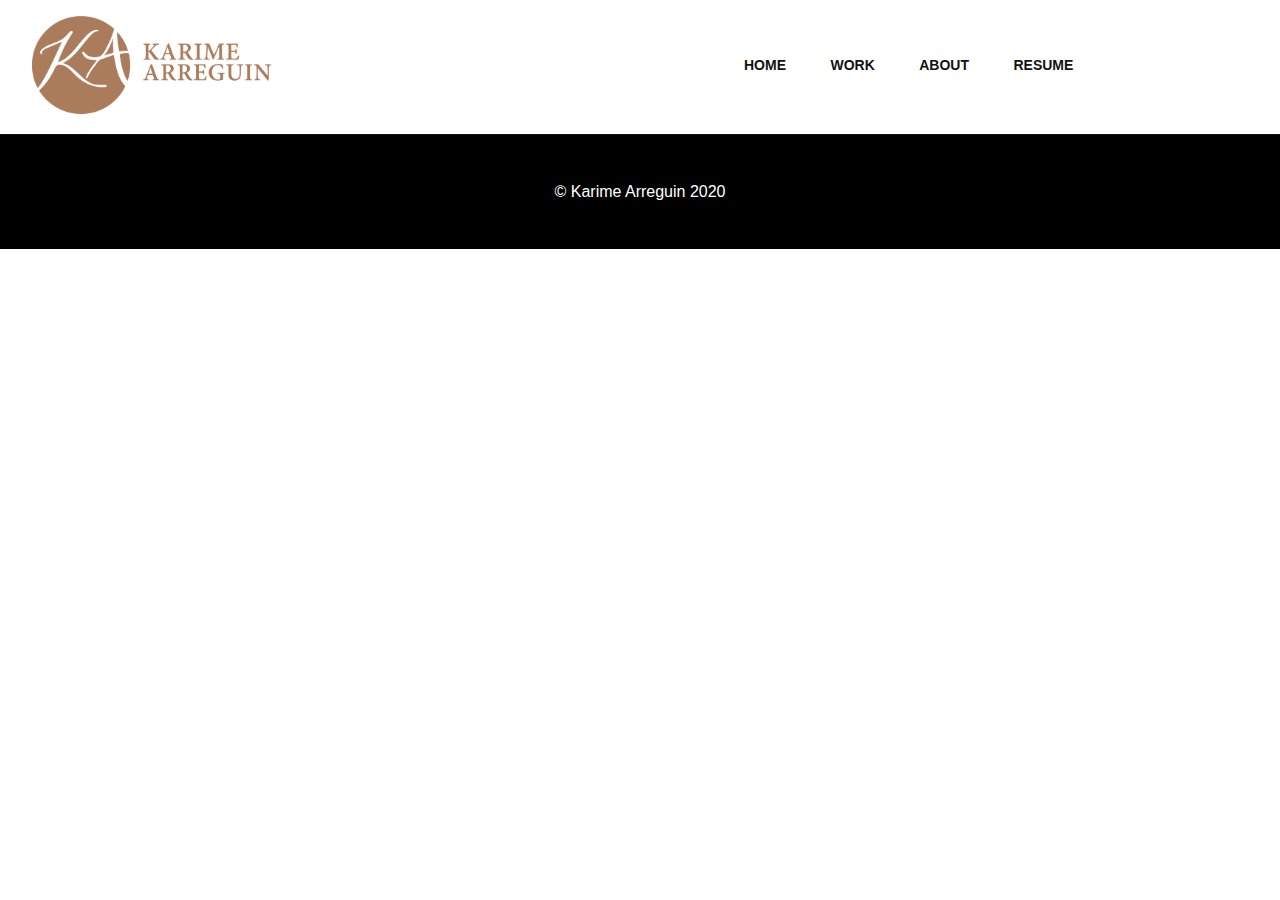
==== index.html @ 04e07664 "Update index.html" ====
<!doctype html>
    <head>
        <!--Karime Arreguin-->
        <!-- Date: 11/05/2020-->
        <meta charset="utf-8">
        <title>Karime Arreguin</title>
        <link rel="shortcut icon" type="image/png" href="images/logos/favicon.png">
        <link rel="stylesheet" href="styles.css">
    </head>
    <body>
        <header id="gridLogoNav">
            <a href="index.html"><img src="images/logos/kariLogo.png" alt="Karime Arreguin Logo" id="logoK"></a>
            <nav>
                <ul>
                    <li><a href="index.html">Home</a></li>
                    <li><a href="work.html">Work</a></li>
                    <li><a href="about.html">About</a></li>
                    <li><a href="resume.html">Resume</a></li>
                </ul>
            </nav>
        </header>
        <main>
        
        </main>
    </body>
    <footer>
        <p>&copy; Karime Arreguin 2020</p>
    </footer>
</html>
---- styles.css ----
#logoK { 
    width: 15em;
}

nav {
    background-color: #fff;
}

header{
    border-bottom: 1px solid #121212;
}
body{
    background-color: #fff;
    font-family: Arial, Helvetica, sans-serifs;
}

p, ul, a, img, body, footer, h1 {
    padding: 0;
    margin: 0 auto;
}

#gridLogoNav {
    display: grid;
    grid-template-columns: 55% 45%;
    padding-top: 1em;
    padding-bottom: 1em;
}

#logoK{
    padding-right: 25em;
}

nav a {
    text-decoration: none;
    text-transform: uppercase;
    padding-left: 40px;
    color: #121212;
    font-weight: bold;
}
nav li {
    display: inline;
    font-size: 14px;
}
nav ul {
    list-style-type: none;
    margin-top: 2.5em;
}

/** HOME PAGE **/

#hiSection{
    padding-left: 5em;
    padding-top: 2em;
    padding-bottom: 2em;
}

#hiSection h1{
    font-size: 2.5em;
}

#hiSection p{
    font-size: 1.5em;
    padding-top: .5em;
}

#homeGrid{
    display: grid;
    grid-template-columns: auto auto auto;
    align-content: center;
    justify-content: center;
    align-items: center;
} 

figcaption {
    text-align: center;
}

#homeGrid img{
    width: 80%; 
    padding: 0;
    margin: 0 auto;
    text-align: center;
    display: block;
    margin-left: auto;
    margin-right: auto;
    padding-bottom: 1em;
}

#homeGrid figcaption{
    padding-bottom: 1em;
}

/* ABOUT ME */
#gridAbout{
    display: grid;
    grid-template-columns: 40% 60%;
    padding-bottom: 2em;
}

#gridAbout img{
    width: 20em;
    float: right;
    display: flex;
    float: right;
    margin-right: 0;
    padding-right: 6em;
}

#gridAboutText{
    width: 35em;
    text-align: justify;
    line-height: 2;
}

#contactButton{
    text-decoration: none;
    color: #fff;
    background: #aa7c5b;
    padding: .75em 1.5em;

}

/* Headings */
.h1{
    padding-left: 5em;
    padding-top: 1em;
    padding-bottom: .5em;
}

/* WORK */

#workGrid{
    display: grid;
    grid-template-columns: 50% 50%;
}
#workGrid img{
    width: 80%;
    display: block;
    margin: 0 auto;
    padding-bottom: 1em;
}
#workGrid figcaption{
    text-align: center;
    padding-bottom: 1em;
}


/*PROJECTS TEMPLATE*/
.h1pSection{
    width: 42em;
    padding-top: 2em;
    padding-bottom: 2em;
    text-align: justify;
    line-height: 2;
    margin: 0 auto;
}

.h1pImg{
    width: 100%;
    text-align: center;
}
/* FOOTER */
footer {
    background-color: black;
    color: #ffff;
    text-align: center;
    padding-top: 3em;
    padding-bottom: 3em;
}
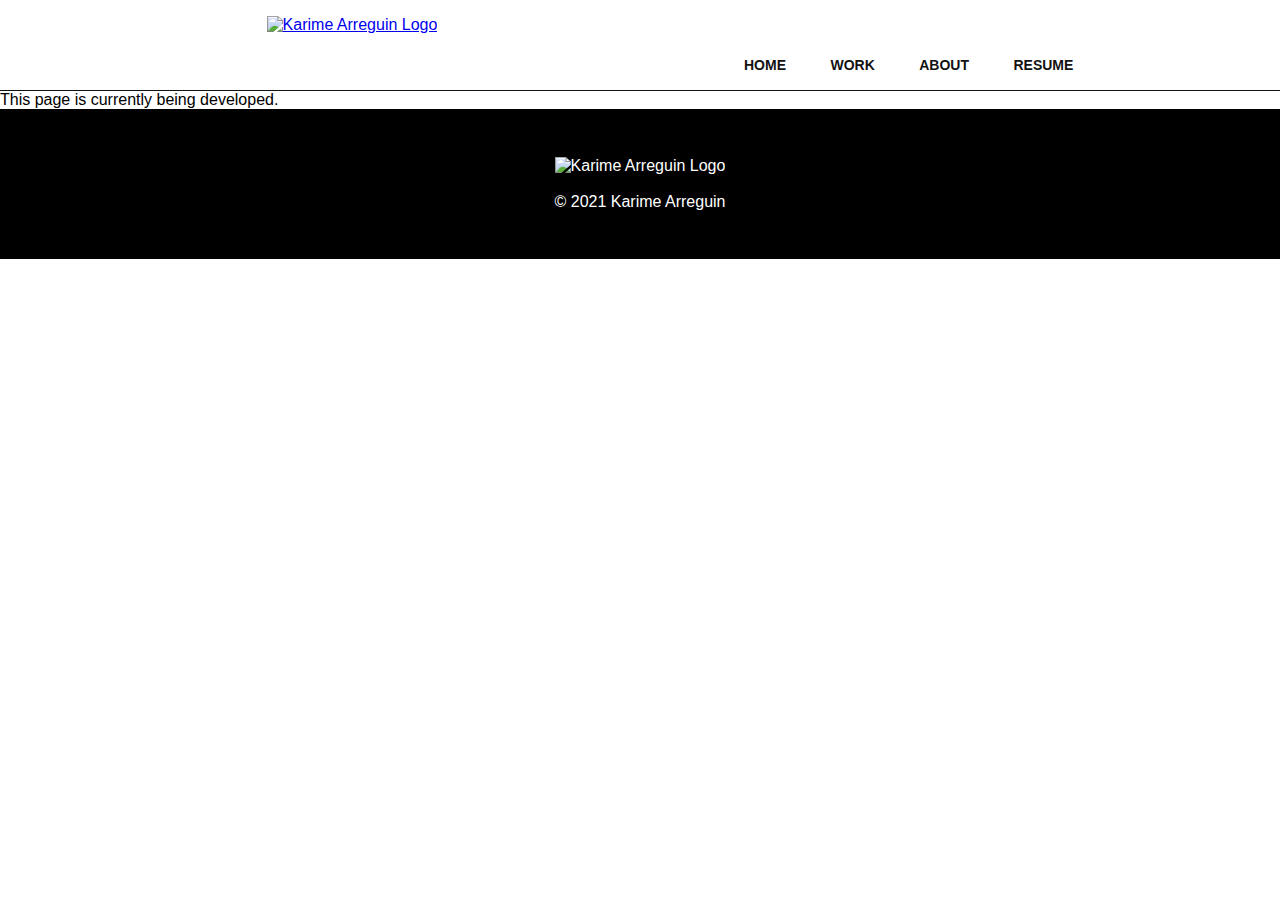
==== commit 8ed3336a: "Update index.html" ====
--- a/index.html
+++ b/index.html
@@ -1,18 +1,19 @@
 <!doctype html>
-    <head>
+    <head lang="en">
         <!--Karime Arreguin-->
-        <!-- Date: 11/05/2020-->
+        <!-- Date: 01/12/2021-->
         <meta charset="utf-8">
         <title>Karime Arreguin</title>
-        <link rel="shortcut icon" type="image/png" href="images/logos/favicon.png">
+        <link rel="shortcut icon" type="image/png" href="assets/logos/favicon.png">
         <link rel="stylesheet" href="styles.css">
+        <meta name="viewport" content="width=device-width, initial-scale=1.0">
     </head>
     <body>
         <header id="gridLogoNav">
-            <a href="index.html"><img src="images/logos/kariLogo.png" alt="Karime Arreguin Logo" id="logoK"></a>
-            <nav>
+            <a href="index.html"><img src="assets/logos/kariLogo2.png" alt="Karime Arreguin Logo" class="logoK"></a>
+            <nav class="naviga">
                 <ul>
-                    <li><a href="index.html">Home</a></li>
+                    <li><a href="index.html" class="active">Home</a></li>
                     <li><a href="work.html">Work</a></li>
                     <li><a href="about.html">About</a></li>
                     <li><a href="resume.html">Resume</a></li>
@@ -20,10 +21,13 @@
             </nav>
         </header>
         <main>
+            <p id="title">This page is currently being developed.</p>
+        </main>
         
-        </main>
     </body>
     <footer>
-        <p>&copy; Karime Arreguin 2020</p>
+        <img src="assets/logos/kariLogo3.png" alt="Karime Arreguin Logo" class="logoK">
+        <br><br>
+        <p>&copy; 2021 Karime Arreguin</p>
     </footer>
 </html>
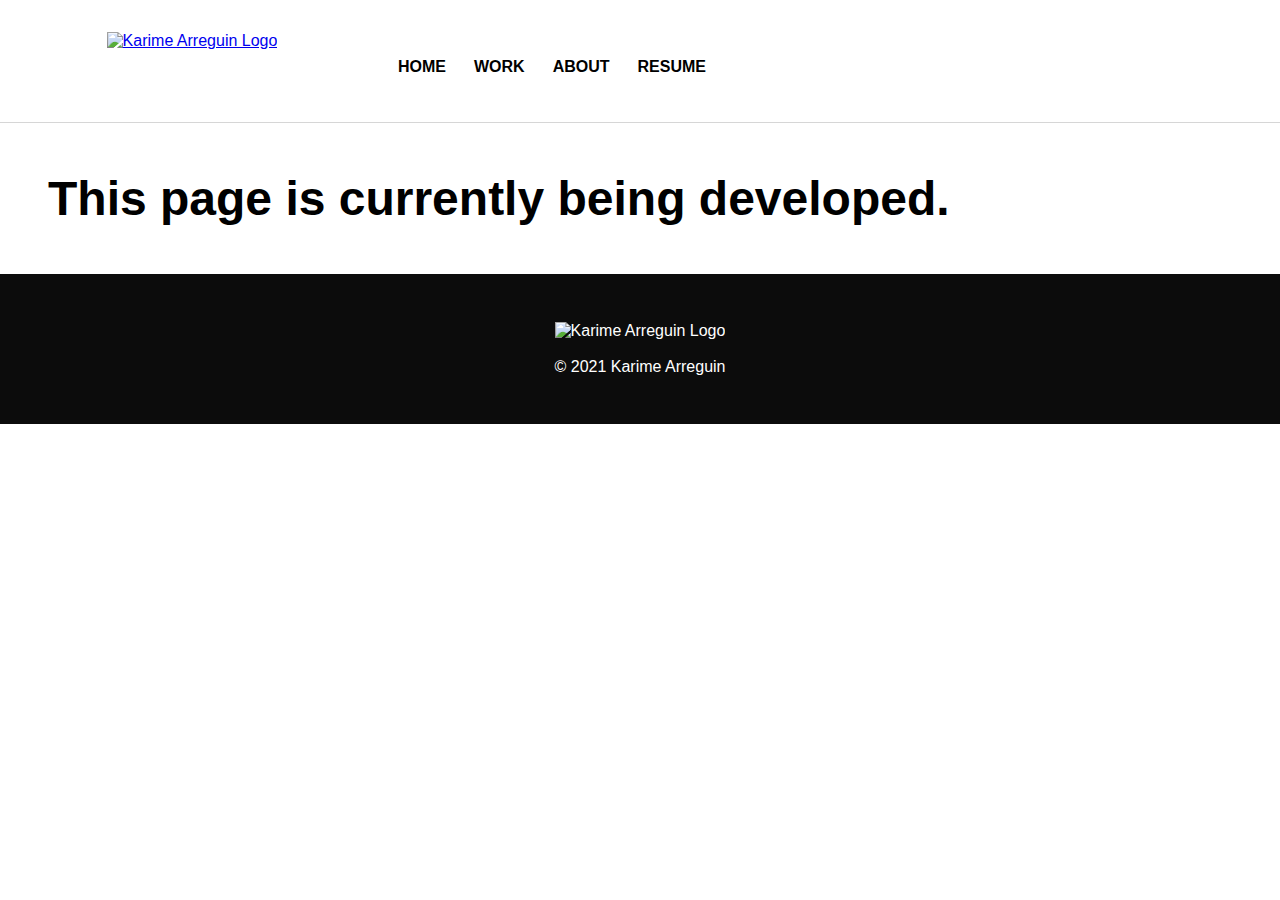
==== commit cb530383: "Update index.html" ====
--- a/index.html
+++ b/index.html
@@ -23,7 +23,6 @@
         <main>
             <p id="title">This page is currently being developed.</p>
         </main>
-        
     </body>
     <footer>
         <img src="assets/logos/kariLogo3.png" alt="Karime Arreguin Logo" class="logoK">
--- a/styles.css
+++ b/styles.css
@@ -1,170 +1,60 @@
-#logoK { 
-    width: 15em;
+logoK { 
+    width: 4em;
 }
-
 nav {
     background-color: #fff;
 }
-
 header{
-    border-bottom: 1px solid #121212;
+    border-bottom: 1px solid #d6d6d6;
 }
 body{
-    background-color: #fff;
+    background-color: #ffff;
     font-family: Arial, Helvetica, sans-serifs;
 }
-
 p, ul, a, img, body, footer, h1 {
     padding: 0;
     margin: 0 auto;
 }
-
 #gridLogoNav {
     display: grid;
-    grid-template-columns: 55% 45%;
-    padding-top: 1em;
-    padding-bottom: 1em;
-}
-
-#logoK{
-    padding-right: 25em;
-}
-
-nav a {
-    text-decoration: none;
-    text-transform: uppercase;
-    padding-left: 40px;
-    color: #121212;
-    font-weight: bold;
-}
-nav li {
-    display: inline;
-    font-size: 14px;
-}
-nav ul {
-    list-style-type: none;
-    margin-top: 2.5em;
-}
-
-/** HOME PAGE **/
-
-#hiSection{
-    padding-left: 5em;
+    grid-template-columns: 30% 70%;
     padding-top: 2em;
     padding-bottom: 2em;
 }
-
-#hiSection h1{
-    font-size: 2.5em;
+ul {
+    margin-top: .75em;
+    list-style-type: none;
+    overflow: hidden;
 }
-
-#hiSection p{
-    font-size: 1.5em;
-    padding-top: .5em;
+li {
+    float: left;
 }
-
-#homeGrid{
-    display: grid;
-    grid-template-columns: auto auto auto;
-    align-content: center;
-    justify-content: center;
-    align-items: center;
-} 
-
-figcaption {
+li a {
+    display: block;
+    color: #000;
     text-align: center;
+    padding: 14px;
+    text-decoration: none;
+    text-transform: uppercase;
+    font-weight: bold;
 }
-
-#homeGrid img{
-    width: 80%; 
-    padding: 0;
-    margin: 0 auto;
-    text-align: center;
-    display: block;
-    margin-left: auto;
-    margin-right: auto;
-    padding-bottom: 1em;
+.naviga a:hover{
+    color: #945b4c;
 }
-
-#homeGrid figcaption{
-    padding-bottom: 1em;
+.naviga a:active{
+    color: #945b4c;
 }
-
-/* ABOUT ME */
-#gridAbout{
-    display: grid;
-    grid-template-columns: 40% 60%;
-    padding-bottom: 2em;
-}
-
-#gridAbout img{
-    width: 20em;
-    float: right;
-    display: flex;
-    float: right;
-    margin-right: 0;
-    padding-right: 6em;
-}
-
-#gridAboutText{
-    width: 35em;
-    text-align: justify;
-    line-height: 2;
-}
-
-#contactButton{
-    text-decoration: none;
-    color: #fff;
-    background: #aa7c5b;
-    padding: .75em 1.5em;
-
-}
-
-/* Headings */
-.h1{
-    padding-left: 5em;
-    padding-top: 1em;
-    padding-bottom: .5em;
-}
-
-/* WORK */
-
-#workGrid{
-    display: grid;
-    grid-template-columns: 50% 50%;
-}
-#workGrid img{
-    width: 80%;
-    display: block;
-    margin: 0 auto;
-    padding-bottom: 1em;
-}
-#workGrid figcaption{
-    text-align: center;
-    padding-bottom: 1em;
-}
-
-
-/*PROJECTS TEMPLATE*/
-.h1pSection{
-    width: 42em;
-    padding-top: 2em;
-    padding-bottom: 2em;
-    text-align: justify;
-    line-height: 2;
-    margin: 0 auto;
-}
-
-.h1pImg{
-    width: 100%;
-    text-align: center;
+/*HOME PAGE*/
+#title{
+    font-size: 3em;
+    font-weight: bold;
+    margin: 1em;
 }
 /* FOOTER */
 footer {
-    background-color: black;
-    color: #ffff;
+    background-color: rgb(12, 12, 12);
+    color: #fff;
     text-align: center;
     padding-top: 3em;
     padding-bottom: 3em;
 }
-
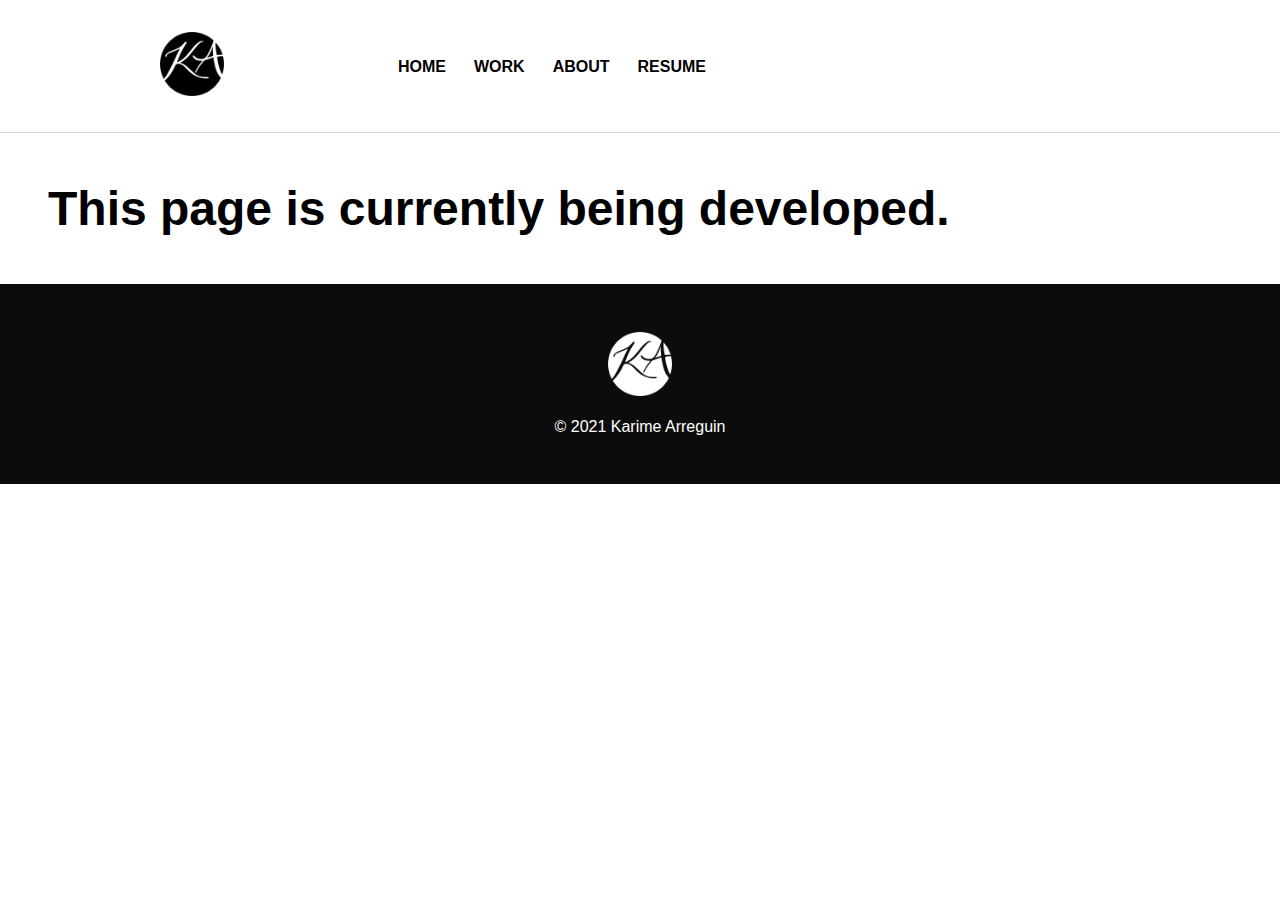
==== commit 5d19d8cd: "Update index.html" ====
--- a/index.html
+++ b/index.html
@@ -22,7 +22,7 @@
         </header>
         <main>
             <p id="title">This page is currently being developed.</p>
-        </main>
+        </main>    
     </body>
     <footer>
         <img src="assets/logos/kariLogo3.png" alt="Karime Arreguin Logo" class="logoK">
--- a/styles.css
+++ b/styles.css
@@ -1,4 +1,4 @@
-logoK { 
+.logoK { 
     width: 4em;
 }
 nav {
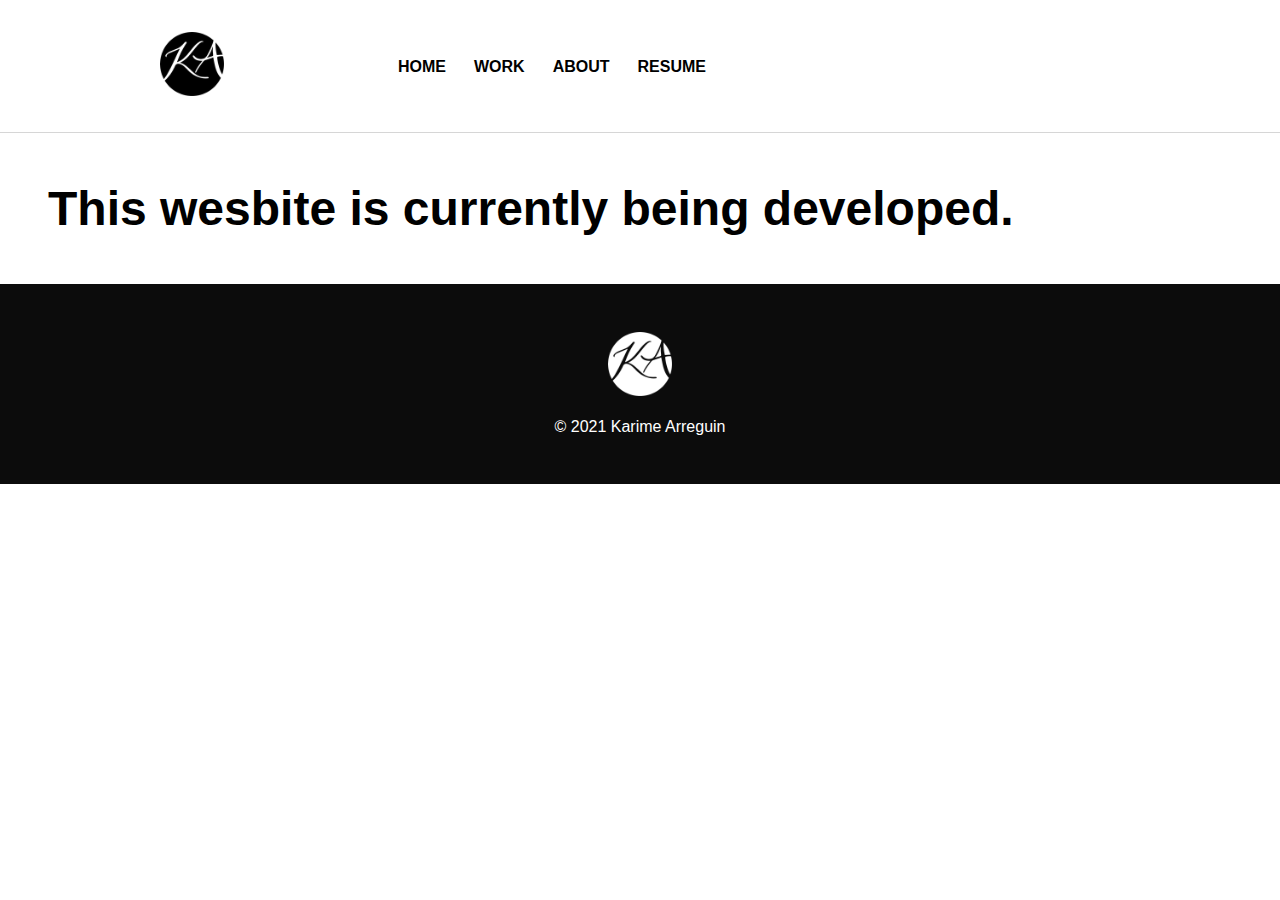
==== commit 1222119a: "Add files via upload" ====
--- a/index.html
+++ b/index.html
@@ -21,7 +21,7 @@
             </nav>
         </header>
         <main>
-            <p id="title">This page is currently being developed.</p>
+            <p id="title">This wesbite is currently being developed.</p>
         </main>    
     </body>
     <footer>
@@ -29,4 +29,4 @@
         <br><br>
         <p>&copy; 2021 Karime Arreguin</p>
     </footer>
-</html>
+</html>--- a/styles.css
+++ b/styles.css
@@ -1,20 +1,25 @@
 .logoK { 
     width: 4em;
 }
+
 nav {
     background-color: #fff;
 }
+
 header{
     border-bottom: 1px solid #d6d6d6;
 }
+
 body{
     background-color: #ffff;
     font-family: Arial, Helvetica, sans-serifs;
 }
+
 p, ul, a, img, body, footer, h1 {
     padding: 0;
     margin: 0 auto;
 }
+
 #gridLogoNav {
     display: grid;
     grid-template-columns: 30% 70%;
@@ -26,9 +31,11 @@
     list-style-type: none;
     overflow: hidden;
 }
+
 li {
     float: left;
 }
+
 li a {
     display: block;
     color: #000;
@@ -38,19 +45,25 @@
     text-transform: uppercase;
     font-weight: bold;
 }
+
 .naviga a:hover{
     color: #945b4c;
 }
+
 .naviga a:active{
     color: #945b4c;
+
 }
 /*HOME PAGE*/
+
 #title{
     font-size: 3em;
     font-weight: bold;
     margin: 1em;
 }
+
 /* FOOTER */
+
 footer {
     background-color: rgb(12, 12, 12);
     color: #fff;
@@ -58,3 +71,120 @@
     padding-top: 3em;
     padding-bottom: 3em;
 }
+
+ /** HOME PAGE **/
+/*
+#hiSection{
+    padding-left: 5em;
+    padding-top: 2em;
+    padding-bottom: 2em;
+}
+
+#hiSection h1{
+    font-size: 2.5em;
+}
+
+#hiSection p{
+    font-size: 1.5em;
+    padding-top: .5em;
+}
+
+#homeGrid{
+    display: grid;
+    grid-template-columns: auto auto auto;
+    align-content: center;
+    justify-content: center;
+    align-items: center;
+} 
+
+figcaption {
+    text-align: center;
+}
+
+#homeGrid img{
+    width: 80%; 
+    padding: 0;
+    margin: 0 auto;
+    text-align: center;
+    display: block;
+    margin-left: auto;
+    margin-right: auto;
+    padding-bottom: 1em;
+}
+
+#homeGrid figcaption{
+    padding-bottom: 1em;
+}
+
+/- ABOUT ME -/
+#gridAbout{
+    display: grid;
+    grid-template-columns: 40% 60%;
+    padding-bottom: 2em;
+}
+
+#gridAbout img{
+    width: 20em;
+    float: right;
+    display: flex;
+    float: right;
+    margin-right: 0;
+    padding-right: 6em;
+}
+
+#gridAboutText{
+    width: 35em;
+    text-align: justify;
+    line-height: 2;
+}
+
+#contactButton{
+    text-decoration: none;
+    color: #fff;
+    background: #aa7c5b;
+    padding: .75em 1.5em;
+
+}
+
+/- Headings -/
+.h1{
+    padding-left: 5em;
+    padding-top: 1em;
+    padding-bottom: .5em;
+}
+
+/- WORK -/
+
+#workGrid{
+    display: grid;
+    grid-template-columns: 50% 50%;
+}
+#workGrid img{
+    width: 80%;
+    display: block;
+    margin: 0 auto;
+    padding-bottom: 1em;
+}
+#workGrid figcaption{
+    text-align: center;
+    padding-bottom: 1em;
+}
+
+
+/-PROJECTS TEMPLATE-/
+.h1pSection{
+    width: 42em;
+    padding-top: 2em;
+    padding-bottom: 2em;
+    text-align: justify;
+    line-height: 2;
+    margin: 0 auto;
+}
+
+.h1pImg{
+    width: 100%;
+    text-align: center;
+}
+/- FOOTER -/
+
+*/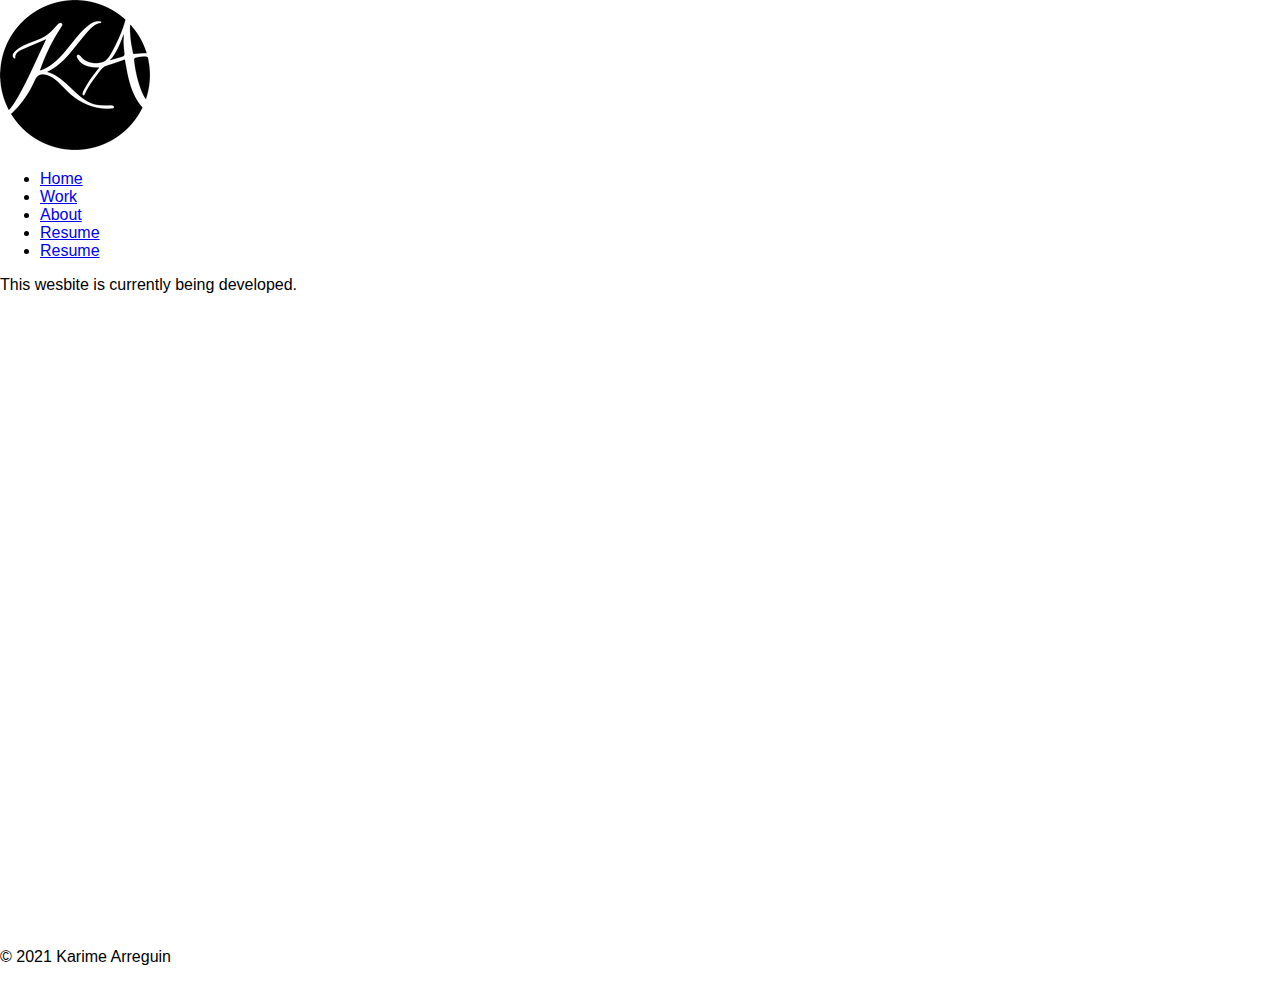
==== commit 088226cc: "Update index.html" ====
--- a/index.html
+++ b/index.html
@@ -17,6 +17,7 @@
                     <li><a href="work.html">Work</a></li>
                     <li><a href="about.html">About</a></li>
                     <li><a href="resume.html">Resume</a></li>
+                     <li><a href="links.html">Resume</a></li>
                 </ul>
             </nav>
         </header>
@@ -29,4 +30,4 @@
         <br><br>
         <p>&copy; 2021 Karime Arreguin</p>
     </footer>
-</html>+</html>
--- a/styles.css
+++ b/styles.css
@@ -1,190 +1,39 @@
-.logoK { 
-    width: 4em;
+body{
+    background-color:#ffff;
+    font-family: Arial, Helvetica, sans-serif;
 }
 
-nav {
-    background-color: #fff;
-}
-
-header{
-    border-bottom: 1px solid #d6d6d6;
+#wrapper{
+    width: 500px;
+    padding-top: 3em;
+    padding-bottom: 4em;
+    margin-left: auto;
+    margin-right: auto;
 }
 
 body{
-    background-color: #ffff;
-    font-family: Arial, Helvetica, sans-serifs;
-}
-
-p, ul, a, img, body, footer, h1 {
-    padding: 0;
     margin: 0 auto;
 }
 
-#gridLogoNav {
-    display: grid;
-    grid-template-columns: 30% 70%;
-    padding-top: 2em;
-    padding-bottom: 2em;
-}
-ul {
-    margin-top: .75em;
-    list-style-type: none;
-    overflow: hidden;
-}
-
-li {
-    float: left;
-}
-
-li a {
-    display: block;
-    color: #000;
-    text-align: center;
-    padding: 14px;
-    text-decoration: none;
-    text-transform: uppercase;
-    font-weight: bold;
-}
-
-.naviga a:hover{
-    color: #945b4c;
-}
-
-.naviga a:active{
-    color: #945b4c;
-
-}
-/*HOME PAGE*/
-
-#title{
-    font-size: 3em;
-    font-weight: bold;
-    margin: 1em;
-}
-
-/* FOOTER */
-
-footer {
-    background-color: rgb(12, 12, 12);
-    color: #fff;
-    text-align: center;
-    padding-top: 3em;
-    padding-bottom: 3em;
-}
-
- /** HOME PAGE **/
-/*
-#hiSection{
-    padding-left: 5em;
-    padding-top: 2em;
-    padding-bottom: 2em;
-}
-
-#hiSection h1{
-    font-size: 2.5em;
-}
-
-#hiSection p{
-    font-size: 1.5em;
-    padding-top: .5em;
-}
-
-#homeGrid{
-    display: grid;
-    grid-template-columns: auto auto auto;
-    align-content: center;
-    justify-content: center;
-    align-items: center;
-} 
-
-figcaption {
-    text-align: center;
-}
-
-#homeGrid img{
-    width: 80%; 
-    padding: 0;
-    margin: 0 auto;
-    text-align: center;
+#logo{
+    width: 12em;
     display: block;
     margin-left: auto;
     margin-right: auto;
-    padding-bottom: 1em;
-}
-
-#homeGrid figcaption{
-    padding-bottom: 1em;
-}
-
-/- ABOUT ME -/
-#gridAbout{
-    display: grid;
-    grid-template-columns: 40% 60%;
-    padding-bottom: 2em;
-}
-
-#gridAbout img{
-    width: 20em;
-    float: right;
-    display: flex;
-    float: right;
-    margin-right: 0;
-    padding-right: 6em;
-}
-
-#gridAboutText{
-    width: 35em;
-    text-align: justify;
-    line-height: 2;
-}
-
-#contactButton{
-    text-decoration: none;
-    color: #fff;
-    background: #aa7c5b;
-    padding: .75em 1.5em;
-
-}
-
-/- Headings -/
-.h1{
-    padding-left: 5em;
-    padding-top: 1em;
-    padding-bottom: .5em;
-}
-
-/- WORK -/
-
-#workGrid{
-    display: grid;
-    grid-template-columns: 50% 50%;
-}
-#workGrid img{
-    width: 80%;
-    display: block;
-    margin: 0 auto;
-    padding-bottom: 1em;
-}
-#workGrid figcaption{
-    text-align: center;
-    padding-bottom: 1em;
 }
 
 
-/-PROJECTS TEMPLATE-/
-.h1pSection{
-    width: 42em;
+#button1{
+    display: block;
+    text-align: center;
+    text-transform: uppercase;
+    text-decoration: none;
+    background-color: #79573f;
+    color: white;
     padding-top: 2em;
     padding-bottom: 2em;
-    text-align: justify;
-    line-height: 2;
-    margin: 0 auto;
+    font-size: .75em;
+    margin-top: 3em;
+    margin-left:1em;
+    margin-right:1em;
 }
-
-.h1pImg{
-    width: 100%;
-    text-align: center;
-}
-/- FOOTER -/
-
-*/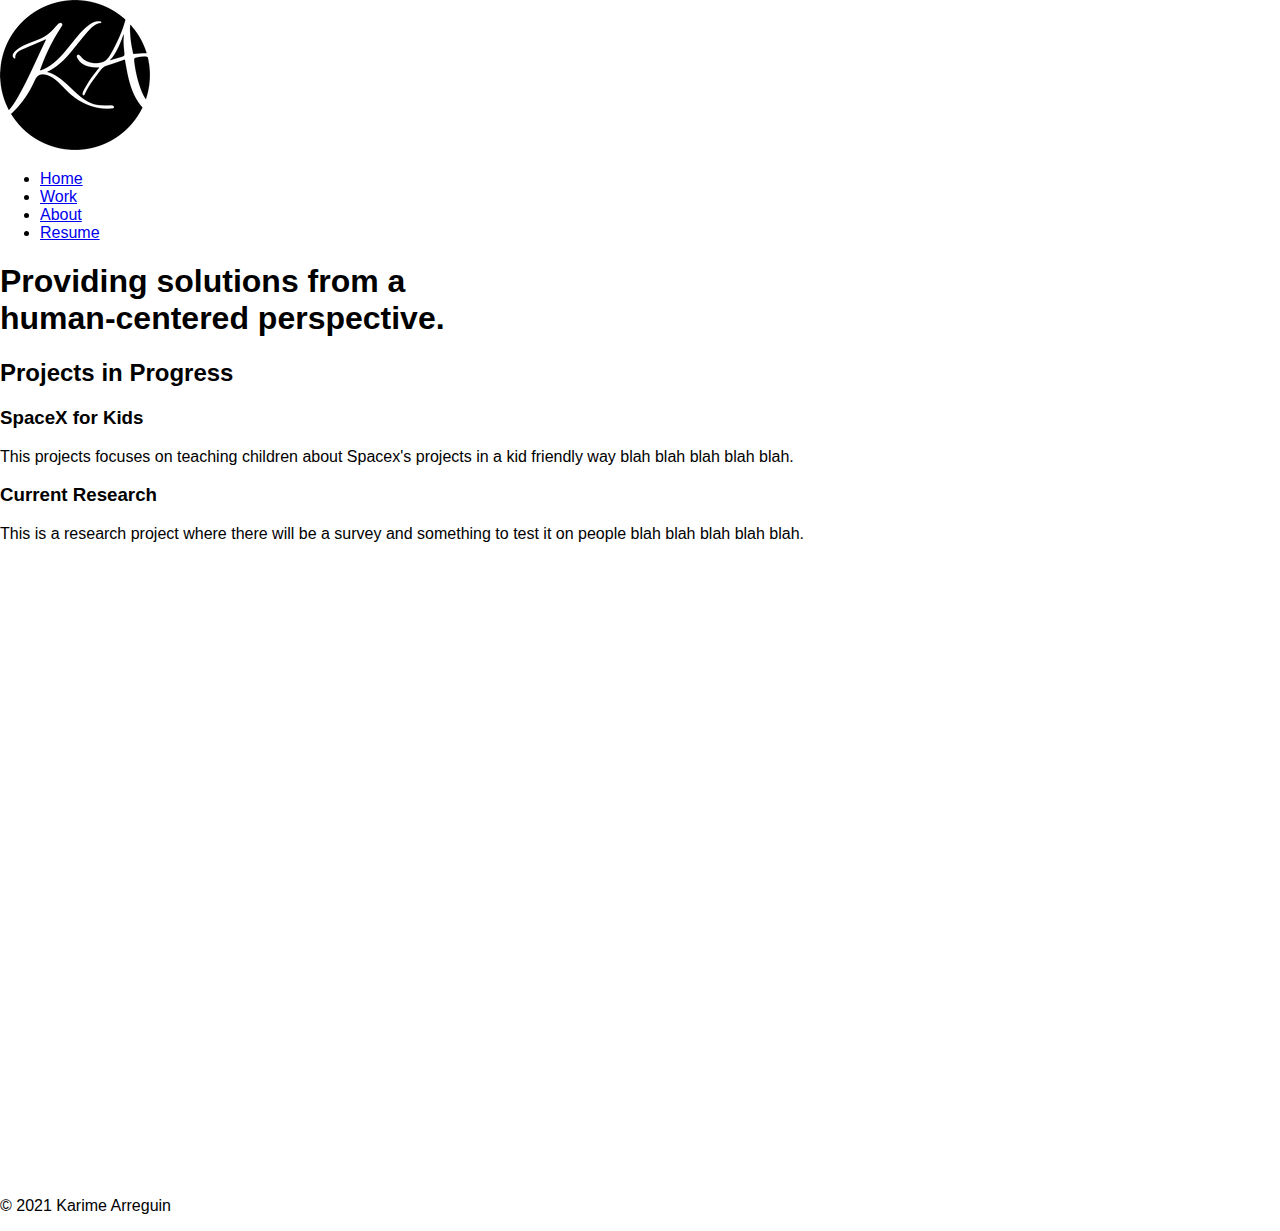
==== commit 76e02d82: "Add files via upload" ====
--- a/index.html
+++ b/index.html
@@ -1,13 +1,16 @@
 <!doctype html>
-    <head lang="en">
-        <!--Karime Arreguin-->
-        <!-- Date: 01/12/2021-->
-        <meta charset="utf-8">
-        <title>Karime Arreguin</title>
-        <link rel="shortcut icon" type="image/png" href="assets/logos/favicon.png">
-        <link rel="stylesheet" href="styles.css">
-        <meta name="viewport" content="width=device-width, initial-scale=1.0">
-    </head>
+    <html lang="en">
+        <head>
+            <!--Karime Arreguin-->
+            <!-- Date: 03/14/2021-->
+            <meta charset="utf-8">
+            <title>Karime Arreguin</title>
+            <link rel="shortcut icon" type="image/png" href="assets/logos/favicon.png">
+            <link rel="stylesheet" href="styles.css">
+            <meta name="viewport" content="width=device-width, initial-scale=1.0">
+            <link rel="preconnect" href="https://fonts.gstatic.com">
+            <link href="https://fonts.googleapis.com/css2?family=Mukta:wght@600&display=swap" rel="stylesheet">
+        </head>
     <body>
         <header id="gridLogoNav">
             <a href="index.html"><img src="assets/logos/kariLogo2.png" alt="Karime Arreguin Logo" class="logoK"></a>
@@ -17,17 +20,34 @@
                     <li><a href="work.html">Work</a></li>
                     <li><a href="about.html">About</a></li>
                     <li><a href="resume.html">Resume</a></li>
-                     <li><a href="links.html">Resume</a></li>
                 </ul>
             </nav>
         </header>
         <main>
-            <p id="title">This wesbite is currently being developed.</p>
+            <section id="banner">
+            <h1 id="title">Providing solutions from a<br> human-centered perspective.</h1>
+            </section>
+
+             <!--spacex for kids project-->
+            <h2>Projects in Progress</h2>
+            <section id="newProjectsGrid"> 
+                <section id="spacexForKids">
+                    <h3>SpaceX for Kids</h3>
+                    <p>This projects focuses on teaching children about Spacex's projects
+                        in a kid friendly way blah blah blah blah blah. </p>
+                </section>
+                <section id="researchProject">
+                    <h3>Current Research</h3>
+                    <p>This is a research project where there will be a survey and something
+                        to test it on people blah blah blah blah blah. </p>
+                </section>
+            </section>
         </main>    
-    </body>
     <footer>
         <img src="assets/logos/kariLogo3.png" alt="Karime Arreguin Logo" class="logoK">
-        <br><br>
+        <br>
+        <a href="mailto:hello@karimearreguin.com"><i class="fas fa-envelope-square fa-lg" alt="Email"></i></a>
+        <br>
         <p>&copy; 2021 Karime Arreguin</p>
     </footer>
-</html>
+</html>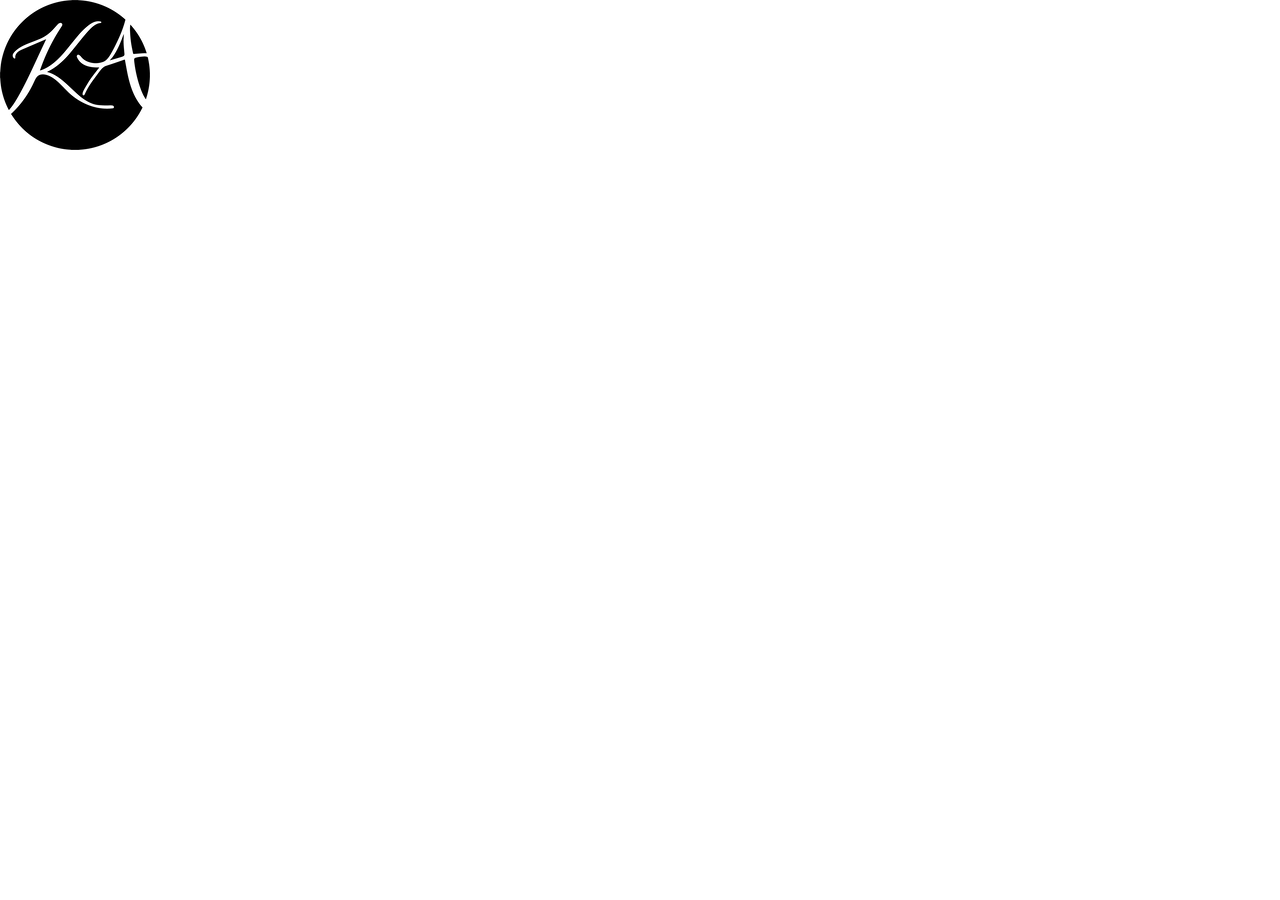
==== commit c6196484: "Update index.html" ====
--- a/index.html
+++ b/index.html
@@ -15,39 +15,8 @@
         <header id="gridLogoNav">
             <a href="index.html"><img src="assets/logos/kariLogo2.png" alt="Karime Arreguin Logo" class="logoK"></a>
             <nav class="naviga">
-                <ul>
-                    <li><a href="index.html" class="active">Home</a></li>
-                    <li><a href="work.html">Work</a></li>
-                    <li><a href="about.html">About</a></li>
-                    <li><a href="resume.html">Resume</a></li>
-                </ul>
+   
             </nav>
         </header>
-        <main>
-            <section id="banner">
-            <h1 id="title">Providing solutions from a<br> human-centered perspective.</h1>
-            </section>
-
-             <!--spacex for kids project-->
-            <h2>Projects in Progress</h2>
-            <section id="newProjectsGrid"> 
-                <section id="spacexForKids">
-                    <h3>SpaceX for Kids</h3>
-                    <p>This projects focuses on teaching children about Spacex's projects
-                        in a kid friendly way blah blah blah blah blah. </p>
-                </section>
-                <section id="researchProject">
-                    <h3>Current Research</h3>
-                    <p>This is a research project where there will be a survey and something
-                        to test it on people blah blah blah blah blah. </p>
-                </section>
-            </section>
-        </main>    
-    <footer>
-        <img src="assets/logos/kariLogo3.png" alt="Karime Arreguin Logo" class="logoK">
-        <br>
-        <a href="mailto:hello@karimearreguin.com"><i class="fas fa-envelope-square fa-lg" alt="Email"></i></a>
-        <br>
-        <p>&copy; 2021 Karime Arreguin</p>
-    </footer>
-</html>+     
+</html>
--- a/styles.css
+++ b/styles.css
@@ -1,18 +1,15 @@
 body{
     background-color:#ffff;
     font-family: Arial, Helvetica, sans-serif;
+    margin: 0 auto;
 }
 
 #wrapper{
-    width: 500px;
+    width: 100%;
     padding-top: 3em;
     padding-bottom: 4em;
     margin-left: auto;
     margin-right: auto;
-}
-
-body{
-    margin: 0 auto;
 }
 
 #logo{
@@ -29,10 +26,10 @@
     text-transform: uppercase;
     text-decoration: none;
     background-color: #79573f;
-    color: white;
-    padding-top: 2em;
+    color: #ffff;
+    padding-top: 3em;
     padding-bottom: 2em;
-    font-size: .75em;
+    font-size: .70em;
     margin-top: 3em;
     margin-left:1em;
     margin-right:1em;
